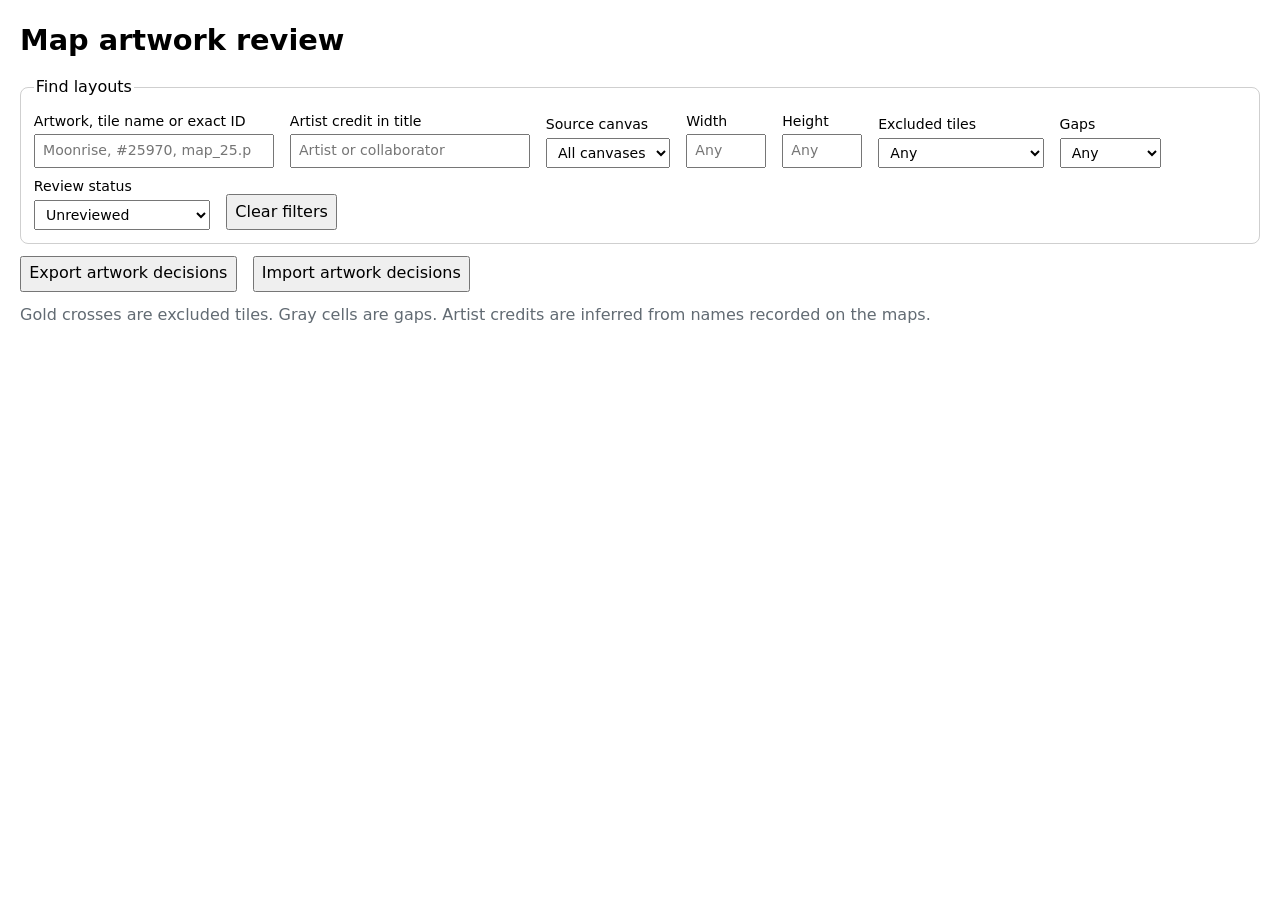
==== artwork_review.html @ e9bee227 "feat: add refresh_gallery function to regenerate review.html; update gallery_card to handle missing " ====
<!doctype html>
<html lang="en"><head><meta charset="utf-8"><meta name="viewport" content="width=device-width, initial-scale=1">
<title>Map artwork review</title><style>
:root{color-scheme:light dark;font:16px/1.4 system-ui,sans-serif;--line:#8886;--muted:#626b73}
@media(prefers-color-scheme:dark){:root{--muted:#adb8c0}}
*{box-sizing:border-box}body{max-width:96rem;margin:auto;padding:1.25rem}
h1{margin:0;font-size:1.8rem}h2{margin:.5rem 0 .2rem;font-size:1.08rem}p{margin:.4rem 0}
a{color:LinkText}button,select,input{font:inherit;padding:.3rem .45rem;max-width:100%}
button,summary{cursor:pointer}fieldset{border:1px solid var(--line);border-radius:.5rem;padding:.8rem;margin:1rem 0 .6rem}
label{display:grid;gap:.2rem;font-size:.88rem}.filters,.actions,nav{display:flex;align-items:end;flex-wrap:wrap;gap:.6rem 1rem}
.filters input{width:15rem}.filters input[type=number]{width:5rem}.filters #canvas{max-width:min(23rem,80vw)}
.actions,nav{align-items:center;margin:.75rem 0}.note,small{color:var(--muted)}#notice:empty{display:none}
main{display:grid;grid-template-columns:repeat(auto-fill,minmax(min(100%,19rem),1fr));gap:1rem;align-items:start}
article{padding:.8rem;border:1px solid var(--line);border-radius:.6rem;overflow-wrap:anywhere}
.photo{display:grid;place-items:center;height:13rem;background:#8882;border-radius:.35rem}
.map{position:relative;display:block;width:min(100%,calc(13rem * var(--ratio)));line-height:0}
.map img{width:100%;image-rendering:pixelated}.hit{position:absolute;border:2px solid #ffdf38;box-shadow:inset 0 0 0 1px #352900;pointer-events:none}
details{margin:.45rem 0}ul,ol{padding-left:1.3rem}.match{background:#ffe576;color:#191919}
.decision{border:0;border-top:1px solid var(--line);border-radius:0;padding:.35rem 0 0;margin:.65rem 0 0}
.decision legend{font-size:.88rem;padding-right:.4rem}
.decision-buttons{display:grid;grid-template-columns:repeat(2,minmax(0,1fr));gap:.35rem}
.decision-buttons button{min-height:2.25rem;line-height:1.2}
.decision-buttons button[aria-pressed="true"]{font-weight:700;box-shadow:inset 0 0 0 2px currentColor}
</style></head><body>
<header><h1>Map artwork review</h1><p id="overview"></p></header>
<fieldset><legend>Find layouts</legend><div class="filters">
<label>Artwork, tile name or exact ID<input type="search" id="query" placeholder="Moonrise, #25970, map_25.png"></label>
<label>Artist credit in title<input type="search" id="artist" list="artists" placeholder="Artist or collaborator"><datalist id="artists"></datalist></label>
<label>Source canvas<select id="canvas"><option value="">All canvases</option></select></label>
<label>Width<input type="number" id="width" min="1" step="1" placeholder="Any"></label>
<label>Height<input type="number" id="height" min="1" step="1" placeholder="Any"></label>
<label>Excluded tiles<select id="excluded"><option value="">Any</option><option value="yes">Has excluded tiles</option><option value="no">None excluded</option></select></label>
<label>Gaps<select id="gaps"><option value="">Any</option><option value="yes">Has gaps</option><option value="no">No gaps</option></select></label>
<label>Review status<select id="status"><option selected>Unreviewed</option><option>All decisions</option><option>Keep artwork</option><option>Needs investigation</option><option>Ignore grouping</option></select></label>
<button type="button" id="clear">Clear filters</button></div></fieldset>
<div class="actions"><button id="export">Export artwork decisions</button><button id="import">Import artwork decisions</button><input id="file" type="file" accept=".json,application/json" hidden><span id="progress"></span></div>
<p class="note">Gold crosses are excluded tiles. Gray cells are gaps. Artist credits are inferred from names recorded on the maps.</p>
<p id="notice" role="status"></p><nav id="top" aria-label="Result pages"></nav><main id="grid"></main><nav id="bottom" aria-label="Result pages"></nav>
<script type="application/json" id="data">__ARTWORK_DATA__</script>
<script>
"use strict";
const {collection,cards,ungrouped}=JSON.parse(document.getElementById("data").textContent);
const $=id=>document.getElementById(id);
const choices=["Keep artwork","Needs investigation","Ignore grouping"];
const ids=new Set(cards.map(a=>a.key));
const store="framed-map-atlas/artwork-decisions/"+collection;
const fmt=n=>n.toLocaleString("en-US");
const fold=s=>s.normalize("NFKC").toLowerCase().trim();
const pageSize=48;
let decisions=new Map(),page=0;
function el(tag,text){const n=document.createElement(tag);if(text!==undefined)n.textContent=text;return n}
function button(text,action){const b=el("button",text);b.type="button";b.onclick=action;return b}
function option(select,text,value=text){const o=el("option",text);o.value=value;select.append(o)}
function notice(text){$("notice").textContent=text}
function loadSaved(){
  const rows=JSON.parse(localStorage.getItem(store)||"[]");
  return new Map(rows.filter(([key,value])=>ids.has(key)&&choices.includes(value)))
}
try{decisions=loadSaved()}catch{notice("Browser storage is unavailable or unreadable. Export your decisions before closing.")}
function save(){try{localStorage.setItem(store,JSON.stringify([...decisions]))}catch{notice("Browser storage is unavailable. Export your decisions before closing.")}}
window.addEventListener("storage",e=>{if(e.key===store||e.key===null){try{decisions=loadSaved();render()}catch{notice("Could not reload browser decisions.")}}});
for(const a of cards){
  a.names=[...new Set([a.id,a.title,...a.tiles.flatMap(t=>[t[3],...t[6]])].filter(Boolean).map(fold))];
  a.credits=a.artists.map(fold);
}
for(const c of [...new Set(cards.flatMap(a=>a.canvases.map(c=>c[0])))].sort())option($("canvas"),c);
for(const credit of [...new Set(cards.flatMap(a=>a.artists))].sort())option($("artists"),credit);
const ungroupedLink=el("a",fmt(ungrouped)+" kept IDs outside these layouts");ungroupedLink.href="ungrouped.csv";
$("overview").append(fmt(cards.length)+" candidate layouts · ",ungroupedLink);
const filters=["query","artist","canvas","width","height","excluded","gaps","status"];
function resetFilters(){for(const id of filters)$(id).value=id==="status"?"All decisions":"";page=0}
$("clear").onclick=()=>{resetFilters();render()};
for(const id of filters)$(id).addEventListener($(id).tagName==="INPUT"?"input":"change",()=>{page=0;render()});
function findCanvas(label){
  resetFilters();$("canvas").value=label;render();
  $("canvas").focus();window.scrollTo(0,0)
}
function idQuery(query){
  const match=/^(?:#(-?\d+)|map_(-?\d+)(?:\.(?:dat|png))?|(-?\d+))$/i.exec(query);
  return match?Number(match[1]??match[2]??match[3]):null
}
function presence(value,count){return !value||(value==="yes")===(count>0)}
function details(label){const d=el("details");d.append(el("summary",label));return d}
function list(parent,values){const ul=el("ul");for(const v of values)ul.append(el("li",v));parent.append(ul)}
function makeCard(a,tileId){
  const card=el("article"),title=a.title||a.id,photo=el("a"),map=el("span"),img=el("img");
  photo.className="photo";photo.href=a.preview;photo.title="Open composite PNG";
  map.className="map";map.style.setProperty("--ratio",String(a.width/a.height));
  img.src=a.preview;img.alt=title;img.loading="lazy";map.append(img);photo.append(map);card.append(photo);
  const hits=a.tiles.filter(t=>t[2]===tileId);
  for(const [r,c] of hits){
    const mark=el("span");mark.className="hit";
    Object.assign(mark.style,{left:100*(c-1)/a.width+"%",top:100*(r-1)/a.height+"%",width:100/a.width+"%",height:100/a.height+"%"});
    map.append(mark)
  }
  card.append(el("h2",title),el("small",a.id+" · "+a.width+" × "+a.height+" · "+a.kept+" kept · "+a.excluded+" excluded · "+a.gaps+" gaps"));
  if(hits.length)card.append(el("p","#"+tileId+" at "+hits.map(t=>"R"+t[0]+" C"+t[1]).join(", ")));
  if(a.artists.length)card.append(el("p","Possible credit · "+a.artists.join(" / ")));
  const canvases=details(a.canvases.length===1?"Source canvas · "+a.canvases[0][0]:"Source canvases ("+a.canvases.length+" known)");
  const locations=el("ul");
  for(const [label,count,excluded] of a.canvases){
    const li=el("li");li.append(button(label,()=>findCanvas(label)),el("small"," "+count+" placements ("+excluded+" excluded)"));locations.append(li)
  }
  canvases.append(locations);
  const unknown=a.tiles.filter(t=>t[5]===null).length;
  if(unknown)canvases.append(el("small","Unknown canvas for "+unknown+" placements"));
  const info=details("Tiles and displays ("+a.displays.length+")");
  // Long frame lists only enter the DOM when a reviewer opens a card.
  info.addEventListener("toggle",()=>{
    if(!info.open||info.childElementCount>1)return;
    info.append(el("h3","Frame locations"));list(info,a.displays);
    if(a.notes.length)info.append(el("p",a.notes.join(" ")));
    const ol=el("ol");
    for(const [r,c,id,name,kept,canvasIndex,aliases] of a.tiles){
      const li=el("li","R"+r+" C"+c+" · #"+id+" "+(kept?name:"outside kept manifest"));
      if(id===tileId)li.className="match";
      if(aliases.length)li.append(el("br"),el("small","Recorded as "+aliases.join(" / ")));
      li.append(el("br"),el("small",a.canvases[canvasIndex]?.[0]||"Canvas unknown"));ol.append(li)
    }
    info.append(ol)
  });
  const decision=el("fieldset"),buttons=el("div");
  decision.className="decision";buttons.className="decision-buttons";
  const current=decisions.get(a.key)||"Unreviewed";
  for(const value of [...choices,"Unreviewed"]){
    const b=button(value,()=>{
      if(value===current)return;
      if(value==="Unreviewed")decisions.delete(a.key);else decisions.set(a.key,value);
      notice(a.id+" · "+value);save();render()
    });
    b.setAttribute("aria-pressed",String(value===current));buttons.append(b)
  }
  decision.append(el("legend","Layout decision"),buttons);card.append(canvases,info,decision);return card
}
function nav(id,count,pages){
  const bar=$(id);bar.replaceChildren();
  if(id==="top")bar.append(el("strong",fmt(count)+" matching layouts"));
  if(!pages)return;
  function turn(n){page=n;render();$("top").scrollIntoView({block:"start"})}
  const prev=button("Previous",()=>turn(page-1)),next=button("Next",()=>turn(page+1));
  prev.disabled=page===0;next.disabled=page===pages-1;
  bar.append(prev,el("span","Page "+(page+1)+" of "+pages),next)
}
function render(){
  const q=fold($("query").value),tileId=idQuery(q),artist=fold($("artist").value),canvas=$("canvas").value;
  const width=$("width").value,height=$("height").value,status=$("status").value;
  const rows=cards.filter(a=>
    (!q||(tileId===null?a.names.some(s=>s.includes(q)):a.tiles.some(t=>t[2]===tileId)))&&
    (!artist||a.credits.some(s=>s.includes(artist)))&&
    (!canvas||a.canvases.some(c=>c[0]===canvas))&&(!width||a.width===Number(width))&&(!height||a.height===Number(height))&&
    presence($("excluded").value,a.excluded)&&presence($("gaps").value,a.gaps)&&
    (status==="All decisions"||status===(decisions.get(a.key)||"Unreviewed")));
  const pages=Math.ceil(rows.length/pageSize);page=Math.max(0,Math.min(page,pages-1));
  nav("top",rows.length,pages);nav("bottom",rows.length,pages);
  $("grid").replaceChildren(...rows.slice(page*pageSize,(page+1)*pageSize).map(a=>makeCard(a,tileId)));
  if(!rows.length)$("grid").append(el("p","No matching layouts. Change the filters or select All decisions."));
  $("progress").textContent=fmt(decisions.size)+" / "+fmt(cards.length)+" layouts reviewed"
}
$("export").onclick=()=>{
  const entries=cards.filter(a=>decisions.has(a.key)).map(a=>({layout_key:a.key,group:a.id,title:a.title,decision:decisions.get(a.key)}));
  const data={format:"framed-map-atlas/artwork-review-v1",collection,decisions:entries};
  const url=URL.createObjectURL(new Blob([JSON.stringify(data,null,2)],{type:"application/json"}));
  const link=el("a");link.href=url;link.download="artwork-decisions.json";document.body.append(link);link.click();link.remove();
  setTimeout(()=>URL.revokeObjectURL(url),1000)
};
$("import").onclick=()=>$("file").click();
function importDecisions(data){
  if(data?.format!=="framed-map-atlas/artwork-review-v1"||!Array.isArray(data.decisions))throw Error("Choose an exported artwork-decisions.json file.");
  if(data.collection!==collection)throw Error("This file belongs to a different gallery collection.");
  const incoming=new Map();
  for(const row of data.decisions){
    if(!row||!ids.has(row.layout_key)||!choices.includes(row.decision)||incoming.has(row.layout_key))throw Error("Invalid or repeated layout decision in this file.");
    incoming.set(row.layout_key,row.decision)
  }
  let added=0,conflicts=0;
  for(const [key,value] of incoming){
    if(!decisions.has(key)){decisions.set(key,value);added++}
    else if(decisions.get(key)!==value)conflicts++
  }
  notice(added+" decisions imported. "+conflicts+" conflicting local decisions preserved.");save();render()
}
$("file").onchange=async e=>{
  const file=e.target.files[0];if(!file)return;
  try{importDecisions(JSON.parse(await file.text()))}catch(error){notice("Import failed. "+error.message)}
  e.target.value=""
};
render();
</script></body></html>
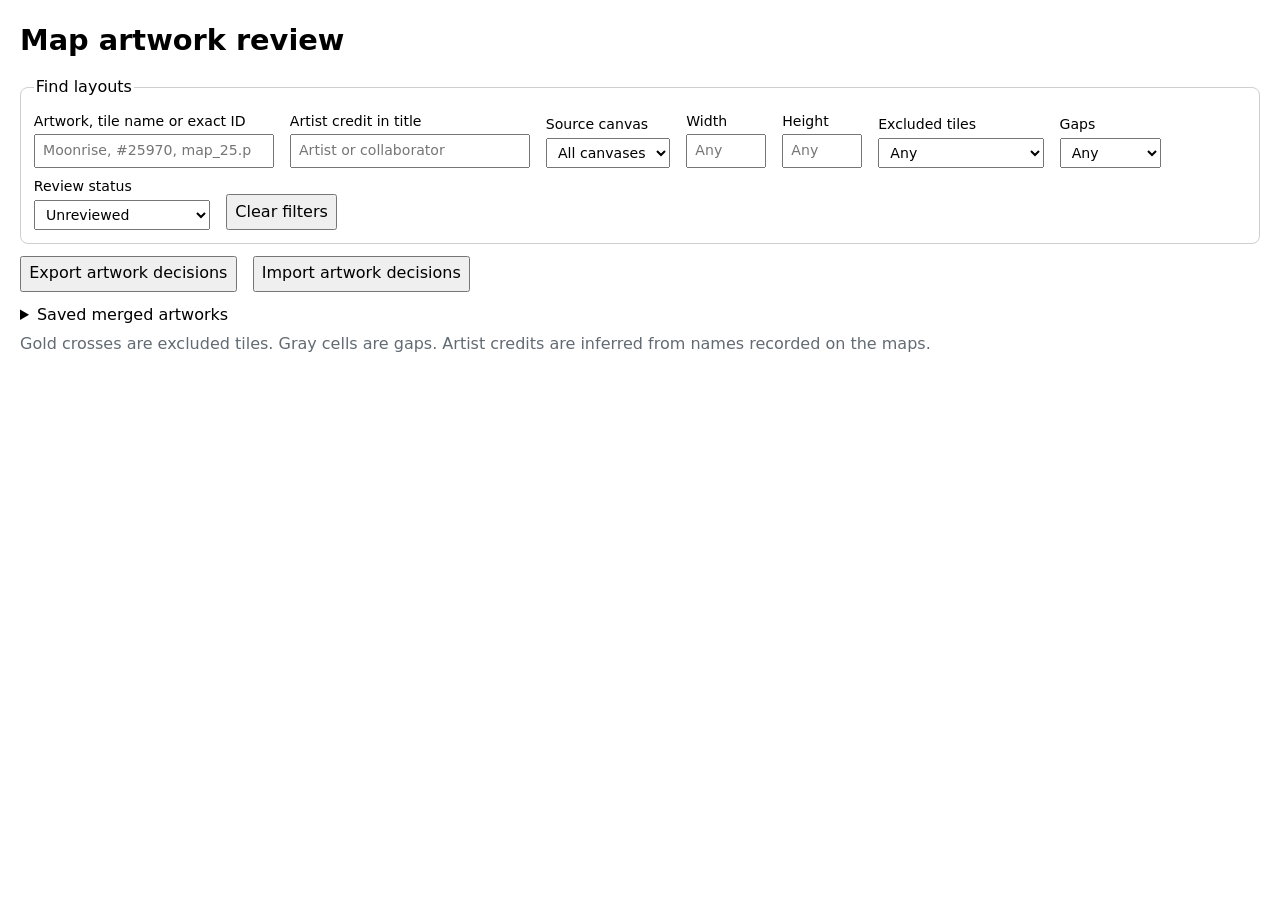
==== commit 75a1a136: "feat: add merge artwork functionality; implement merge editor and update storage handling for merged" ====
--- a/artwork_review.html
+++ b/artwork_review.html
@@ -21,6 +21,15 @@
 .decision-buttons{display:grid;grid-template-columns:repeat(2,minmax(0,1fr));gap:.35rem}
 .decision-buttons button{min-height:2.25rem;line-height:1.2}
 .decision-buttons button[aria-pressed="true"]{font-weight:700;box-shadow:inset 0 0 0 2px currentColor}
+.decision-buttons .removal{grid-column:1 / -1}
+dialog{width:min(40rem,92vw);max-height:84vh;border:1px solid var(--line);border-radius:.6rem}
+dialog::backdrop{background:#0008}#tile-list{max-height:46vh;overflow:auto;margin:.8rem 0;padding:.2rem}
+.tile-option{border-bottom:1px solid var(--line);padding:.4rem 0}.tile-option label{display:flex;align-items:baseline;gap:.45rem}
+.tile-option img{width:5rem;image-rendering:pixelated}.restored{position:absolute;object-fit:fill;background:Canvas;image-rendering:pixelated}
+#merge-editor{width:min(54rem,94vw)}#merge-grid{position:relative;background:#5b6571;outline:1px solid var(--line);margin:1rem auto;max-width:100%}
+#merge-grid span{position:absolute;box-shadow:inset 0 0 0 1px #8884;image-rendering:pixelated}
+.part{display:flex;align-items:center;flex-wrap:wrap;gap:.5rem;margin:.4rem 0}.part input{width:5rem}
+#merge-title,#merge-search,#merge-match{width:100%}#merge-grid.placing{cursor:crosshair}
 </style></head><body>
 <header><h1>Map artwork review</h1><p id="overview"></p></header>
 <fieldset><legend>Find layouts</legend><div class="filters">
@@ -31,33 +40,92 @@
 <label>Height<input type="number" id="height" min="1" step="1" placeholder="Any"></label>
 <label>Excluded tiles<select id="excluded"><option value="">Any</option><option value="yes">Has excluded tiles</option><option value="no">None excluded</option></select></label>
 <label>Gaps<select id="gaps"><option value="">Any</option><option value="yes">Has gaps</option><option value="no">No gaps</option></select></label>
-<label>Review status<select id="status"><option selected>Unreviewed</option><option>All decisions</option><option>Keep artwork</option><option>Needs investigation</option><option>Ignore grouping</option></select></label>
+<label>Review status<select id="status"><option selected>Unreviewed</option><option>All decisions</option><option>Keep artwork</option><option>Needs investigation</option><option>Ignore grouping</option><option>Remove tiles</option></select></label>
 <button type="button" id="clear">Clear filters</button></div></fieldset>
 <div class="actions"><button id="export">Export artwork decisions</button><button id="import">Import artwork decisions</button><input id="file" type="file" accept=".json,application/json" hidden><span id="progress"></span></div>
+<details id="merge-shelf"><summary id="merge-count">Saved merged artworks</summary><div id="merge-list" class="actions"></div></details>
 <p class="note">Gold crosses are excluded tiles. Gray cells are gaps. Artist credits are inferred from names recorded on the maps.</p>
 <p id="notice" role="status"></p><nav id="top" aria-label="Result pages"></nav><main id="grid"></main><nav id="bottom" aria-label="Result pages"></nav>
+<dialog id="merge-editor" aria-labelledby="merge-heading"><h2 id="merge-heading">Merge artwork groups</h2>
+<label>Artwork name<input id="merge-title"></label>
+<label>Find another group by name, group ID or tile ID<input type="search" id="merge-search"></label>
+<label>Matching groups<select id="merge-match"></select></label><button id="merge-add">Add group</button>
+<p>The first group starts at row 1, column 1. Set each other group's top-left cell. Zero and negative values place it above or left.</p>
+<div id="merge-parts"></div><label><span><input type="checkbox" id="merge-replace"> Allow an originally kept tile to cover an originally excluded tile</span></label>
+<div id="merge-grid" role="img" aria-label="Combined artwork preview"></div><p id="merge-result" role="status"></p>
+<div class="actions"><button id="merge-save">Save merged artwork</button><button id="merge-cancel">Cancel</button><button id="merge-delete">Undo saved merge</button></div></dialog>
+<dialog id="tile-review" aria-labelledby="tile-heading"><h2 id="tile-heading"></h2>
+<p id="tile-help"></p>
+<div id="tile-list"></div><div class="actions"><button id="tile-apply"></button><button id="tile-cancel">Cancel</button></div></dialog>
 <script type="application/json" id="data">__ARTWORK_DATA__</script>
 <script>
 "use strict";
-const {collection,cards,ungrouped}=JSON.parse(document.getElementById("data").textContent);
+const {collection,cards,ungrouped,recovery={}}=JSON.parse(document.getElementById("data").textContent);
 const $=id=>document.getElementById(id);
 const choices=["Keep artwork","Needs investigation","Ignore grouping"];
+const removeStatus="Remove tiles";
 const ids=new Set(cards.map(a=>a.key));
-const store="framed-map-atlas/artwork-decisions/"+collection;
+const legacyStore="framed-map-atlas/artwork-decisions/"+collection;
+const store=legacyStore+"/v4";
+const byKey=new Map(cards.map(a=>[a.key,a]));
+const keptByLayout=new Map(),owners=new Map(),excludedIds=new Set();
+for(const a of cards){
+  const kept=new Map();
+  for(const [, ,id,name,inManifest] of a.tiles){if(inManifest)kept.set(id,name);else excludedIds.add(id)}
+  keptByLayout.set(a.key,kept);
+  for(const id of kept.keys()){
+    if(!owners.has(id))owners.set(id,[]);
+    owners.get(id).push(a)
+  }
+}
 const fmt=n=>n.toLocaleString("en-US");
 const fold=s=>s.normalize("NFKC").toLowerCase().trim();
 const pageSize=48;
-let decisions=new Map(),page=0;
+let decisions=new Map(),removals=new Map(),additions=new Map(),merges=new Map(),page=0;
 function el(tag,text){const n=document.createElement(tag);if(text!==undefined)n.textContent=text;return n}
 function button(text,action){const b=el("button",text);b.type="button";b.onclick=action;return b}
 function option(select,text,value=text){const o=el("option",text);o.value=value;select.append(o)}
 function notice(text){$("notice").textContent=text}
+function validateSelection(key,value,selected){
+  if(value!==removeStatus){
+    if(!choices.includes(value)||selected!==undefined)throw Error("Invalid layout decision.");
+    return []
+  }
+  if(!Array.isArray(selected)||!selected.length||new Set(selected).size!==selected.length||
+     !selected.every(id=>keptByLayout.get(key)?.has(id)))throw Error("Invalid removal IDs for this layout.");
+  return [...selected].sort((a,b)=>a-b)
+}
+function recoveryEntries(rows){
+  if(!Array.isArray(rows))throw Error("Invalid recovery list.");
+  const result=new Map();
+  for(const row of rows){
+    if(!row||!excludedIds.has(row.map_id)||result.has(row.map_id)||
+       !(row.pixel_key===null||typeof row.pixel_key==="string"&&/^[0-9a-f]{64}$/.test(row.pixel_key)))
+      throw Error("Invalid or repeated excluded tile ID.");
+    const observed=recovery[row.map_id]?.[0];
+    if(observed&&row.pixel_key&&observed!==row.pixel_key)throw Error("Recovery pixel key differs for #"+row.map_id);
+    result.set(row.map_id,row.pixel_key??observed??null)
+  }
+  return result
+}
+function exportedRecovery(){return [...additions].sort(([a],[b])=>a-b).map(([map_id,pixel_key])=>({map_id,pixel_key}))}
 function loadSaved(){
-  const rows=JSON.parse(localStorage.getItem(store)||"[]");
-  return new Map(rows.filter(([key,value])=>ids.has(key)&&choices.includes(value)))
-}
-try{decisions=loadSaved()}catch{notice("Browser storage is unavailable or unreadable. Export your decisions before closing.")}
-function save(){try{localStorage.setItem(store,JSON.stringify([...decisions]))}catch{notice("Browser storage is unavailable. Export your decisions before closing.")}}
+  const stored=JSON.parse(localStorage.getItem(store)??localStorage.getItem(legacyStore+"/v3")??localStorage.getItem(legacyStore+"/v2")??localStorage.getItem(legacyStore)??"[]");
+  const rows=Array.isArray(stored)?stored:stored.decisions;
+  const states=new Map(),selected=new Map();
+  for(const [key,value,tiles] of rows){
+    if(!ids.has(key))continue;
+    const selection=validateSelection(key,value,tiles);
+    states.set(key,value);if(selection.length)selected.set(key,selection)
+  }
+  const combined=readMerges(stored.merged_artworks??[]);
+  additions=recoveryEntries(Array.isArray(stored)?[]:stored.recover_tiles);removals=selected;merges=combined;return states
+}
+try{decisions=loadSaved()}catch{notice("Browser storage is unavailable or unreadable. Import your artwork decisions to restore them.")}
+function save(){try{
+  const rows=[...decisions].map(([k,v])=>removals.has(k)?[k,v,removals.get(k)]:[k,v]);
+  localStorage.setItem(store,JSON.stringify({decisions:rows,recover_tiles:exportedRecovery(),merged_artworks:[...merges.values()]}))
+}catch{notice("Browser storage is unavailable. Export your decisions before closing.")}}
 window.addEventListener("storage",e=>{if(e.key===store||e.key===null){try{decisions=loadSaved();render()}catch{notice("Could not reload browser decisions.")}}});
 for(const a of cards){
   a.names=[...new Set([a.id,a.title,...a.tiles.flatMap(t=>[t[3],...t[6]])].filter(Boolean).map(fold))];
@@ -82,11 +150,230 @@
 function presence(value,count){return !value||(value==="yes")===(count>0)}
 function details(label){const d=el("details");d.append(el("summary",label));return d}
 function list(parent,values){const ul=el("ul");for(const v of values)ul.append(el("li",v));parent.append(ul)}
-function makeCard(a,tileId){
+function editRemoval(a){
+  const saved=removals.get(a.key), kept=keptByLayout.get(a.key);
+  const selected=new Set(saved??[...kept.keys()].filter(id=>owners.get(id).length===1));
+  const dialog=$("tile-review"),apply=$("tile-apply"),list=$("tile-list");
+  $("tile-heading").textContent="Remove tiles · "+(a.title||a.id);
+  $("tile-help").textContent="Only checked IDs will be omitted from the final migration manifest. On first opening, only IDs exclusive to this layout in this gallery are checked.";
+  function update(){
+    apply.textContent=selected.size?"Mark "+fmt(selected.size)+(selected.size===1?" ID":" IDs")+" for removal":
+      saved?"Clear removal and return to Needs investigation":"Select an ID to mark";
+    apply.disabled=!selected.size&&!saved
+  }
+  list.replaceChildren();
+  for(const [id,name] of kept){
+    const row=el("div"),label=el("label"),box=el("input");
+    row.className="tile-option";box.type="checkbox";box.checked=selected.has(id);
+    box.onchange=()=>{if(box.checked)selected.add(id);else selected.delete(id);update()};
+    label.append(box,"#"+id+(name?" · "+name:""));row.append(label);
+    const others=owners.get(id).filter(other=>other!==a);
+    if(others.length){
+      const keptCount=others.filter(other=>decisions.get(other.key)==="Keep artwork").length;
+      const more=details("Shared with "+fmt(others.length)+" other layouts · "+fmt(keptCount)+" marked Keep artwork");
+      if(others.some(other=>removals.get(other.key)?.includes(id)))row.append(el("small","This ID is already marked for removal by another layout."));
+      more.addEventListener("toggle",()=>{
+        if(!more.open||more.childElementCount>1)return;
+        const ul=el("ul");
+        for(const other of others){
+          const link=el("a",other.id+" · "+(other.title||"Untitled")+" · "+(decisions.get(other.key)||"Unreviewed"));
+          link.href="#layout="+encodeURIComponent(other.id);link.target="_blank";link.rel="noopener";
+          const li=el("li");li.append(link);ul.append(li)
+        }
+        more.append(ul)
+      });
+      row.append(more)
+    }
+    list.append(row)
+  }
+  apply.onclick=()=>{
+    if(selected.size){removals.set(a.key,[...selected].sort((x,y)=>x-y));decisions.set(a.key,removeStatus)}
+    else{removals.delete(a.key);decisions.set(a.key,"Needs investigation")}
+    dialog.close();notice(a.id+" · "+selected.size+" IDs marked by this layout.");save();render()
+  };
+  update();dialog.showModal()
+}
+$("tile-cancel").onclick=()=>$("tile-review").close();
+function editRecovery(a){
+  const cells=new Map();
+  for(const [r,c,id,,kept] of a.tiles)if(!kept){
+    if(!cells.has(id))cells.set(id,[]);
+    cells.get(id).push("R"+r+" C"+c)
+  }
+  const boxes=new Map(),list=$("tile-list");list.replaceChildren();
+  $("tile-heading").textContent="Recover excluded tiles · "+(a.title||a.id);
+  $("tile-help").textContent="Check the original IDs to include in the migration. Each choice applies everywhere that ID appears. Uncheck an ID to undo its recovery.";
+  for(const [id,positions] of cells){
+    const row=el("div"),label=el("label"),box=el("input");row.className="tile-option";
+    box.type="checkbox";box.checked=additions.has(id);boxes.set(id,box);
+    label.append(box,"#"+id+" · "+positions.join(", "));row.append(label);
+    if(recovery[id]){
+      const img=el("img");img.src="data:image/png;base64,"+recovery[id][1];img.alt="Map "+id;row.append(img)
+    }else row.append(el("small","Tile preview unavailable. Finalization needs this ID’s original DAT."));
+    list.append(row)
+  }
+  const apply=$("tile-apply");apply.disabled=false;apply.textContent="Save recovery choices";
+  apply.onclick=()=>{
+    for(const [id,box] of boxes){
+      if(box.checked)additions.set(id,additions.get(id)??recovery[id]?.[0]??null);
+      else additions.delete(id)
+    }
+    $("tile-review").close();notice("Saved recovery choices for "+a.id+".");save();render()
+  };
+  $("tile-review").showModal()
+}
+function compose(parts,replaceExcluded){
+  const cells=new Map(),used=new Set(),overlaps=new Set();
+  let top=1,left=1,bottom=1,right=1,replaced=0;
+  for(const {layout_key,row,column} of parts){
+    const art=byKey.get(layout_key);
+    if(!art||used.has(layout_key))throw Error("Choose distinct groups from this gallery.");
+    used.add(layout_key);
+    if(!Number.isSafeInteger(row)||!Number.isSafeInteger(column))throw Error("Enter a whole row and column for each group.");
+    top=Math.min(top,row);left=Math.min(left,column);
+    bottom=Math.max(bottom,row+art.height-1);right=Math.max(right,column+art.width-1);
+    for(const tile of art.tiles){
+      const r=row+tile[0]-1,c=column+tile[1]-1,key=r+","+c;
+      const old=cells.get(key);
+      const cell={r,c,art,tile,covered:false};
+      if(!old){cells.set(key,cell);continue}
+      if(replaceExcluded&&!old.covered&&old.tile[4]!==tile[4]){
+        const winner=tile[4]?cell:old;winner.covered=true;cells.set(key,winner);replaced++
+      }else overlaps.add(key)
+    }
+  }
+  const width=right-left+1,height=bottom-top+1;
+  if(!Number.isSafeInteger(width*height))throw Error("The group positions exceed the supported grid size.");
+  return {cells,top,left,right,bottom,width,height,gaps:width*height-cells.size,overlaps,replaced}
+}
+function readMerges(rows){
+  if(!Array.isArray(rows))throw Error("Invalid merged artwork list.");
+  const saved=new Map();
+  for(const record of rows){
+    if(!record||typeof record.title!=="string"||!record.title.trim()||typeof record.replace_excluded!=="boolean"||
+       !Array.isArray(record.parts)||record.parts.length<2)throw Error("Invalid merged artwork.");
+    const parts=record.parts.map(({layout_key,row,column})=>({layout_key,row,column}));
+    const anchor=parts[0];
+    if(anchor.row!==1||anchor.column!==1||saved.has(anchor.layout_key)||compose(parts,record.replace_excluded).overlaps.size)
+      throw Error("Conflicting or invalid merged artwork positions.");
+    saved.set(anchor.layout_key,{title:record.title.trim(),parts,replace_excluded:record.replace_excluded})
+  }
+  return saved
+}
+function exportMerges(){
+  const removed=new Set([...removals.values()].flat());
+  return [...merges.values()].map(spec=>{
+    const grid=compose(spec.parts,spec.replace_excluded);
+    const tiles=[...grid.cells.values()].sort((a,b)=>a.r-b.r||a.c-b.c).map(({r,c,art,tile})=>({
+      row:r-grid.top+1,column:c-grid.left+1,original_map_id:tile[2],chosen_name:tile[3],
+      clockwise_quarters:tile[7],source_group:art.id,source_row:tile[0],source_column:tile[1],
+      in_migration:tile[4]?!removed.has(tile[2]):additions.has(tile[2])
+    }));
+    return {...spec,width:grid.width,height:grid.height,gaps:grid.gaps,tiles}
+  })
+}
+function editMerge(anchor){
+  const original=merges.get(anchor.key);
+  const parts=original?original.parts.map(p=>({...p})):[{layout_key:anchor.key,row:1,column:1}];
+  const dialog=$("merge-editor"),picture=$("merge-grid"),result=$("merge-result"),saveButton=$("merge-save");
+  const title=$("merge-title"),search=$("merge-search"),match=$("merge-match"),replace=$("merge-replace");
+  let placing=null,lastGrid=null;
+  title.value=original?.title||anchor.title||anchor.id;search.value="";replace.checked=original?.replace_excluded??false;
+  function matches(){
+    match.replaceChildren();const term=fold(search.value),tileId=idQuery(term);
+    const included=new Set(parts.map(p=>p.layout_key));
+    const found=cards.filter(a=>!included.has(a.key)&&(!term||(tileId===null?a.names.some(n=>n.includes(term)):a.tiles.some(t=>t[2]===tileId))));
+    for(const a of found.slice(0,100))option(match,a.id+" · "+(a.title||"Untitled")+" · "+a.width+" × "+a.height,a.key);
+    if(!found.length)option(match,"No matching groups","");
+    if(found.length>100){const hint=el("option","Type to narrow "+fmt(found.length)+" matches");hint.disabled=true;match.append(hint)}
+    match.value=found[0]?.key||"";$("merge-add").disabled=!found.length
+  }
+  function draw(){
+    lastGrid=null;picture.replaceChildren();picture.className=placing?"placing":"";
+    saveButton.disabled=true;
+    try{
+      const grid=compose(parts,replace.checked);lastGrid=grid;
+      picture.style.width="min(100%, "+Math.max(1,Math.min(grid.width*80,360*grid.width/grid.height))+"px)";
+      picture.style.aspectRatio=grid.width+" / "+grid.height;
+      for(const [pos,{r,c,art,tile}] of grid.cells){
+        const square=el("span"),[sr,sc,id,,kept,,,turns]=tile;
+        square.title="R"+r+" C"+c+" · #"+id+" · "+art.id;
+        Object.assign(square.style,{top:100*(r-grid.top)/grid.height+"%",left:100*(c-grid.left)/grid.width+"%",
+          width:100/grid.width+"%",height:100/grid.height+"%"});
+        if(!kept&&additions.has(id)&&recovery[id]){
+          square.style.backgroundImage="url(data:image/png;base64,"+recovery[id][1]+")";
+          square.style.backgroundSize="100% 100%";square.style.transform="rotate("+turns*90+"deg)"
+        }else{
+          square.style.backgroundImage='url("'+art.preview+'")';
+          square.style.backgroundSize=art.width*100+"% "+art.height*100+"%";
+          square.style.backgroundPosition=(art.width===1?0:(sc-1)*100/(art.width-1))+"% "+(art.height===1?0:(sr-1)*100/(art.height-1))+"%"
+        }
+        if(grid.overlaps.has(pos))square.style.boxShadow="inset 0 0 0 4px crimson";
+        picture.append(square)
+      }
+      const conflict=[...grid.overlaps][0];
+      const status=grid.width+" × "+grid.height+" · "+grid.cells.size+" placed · "+grid.gaps+" gaps";
+      result.textContent=status+(conflict?" · Overlap at row, column "+conflict+". Move a group before saving.":
+        grid.replaced?" · "+grid.replaced+" excluded placements covered.":"")+
+        (placing?" Click the cell where this group's top-left corner belongs.":"");
+      saveButton.disabled=parts.length<2||Boolean(conflict)||!title.value.trim()
+    }catch(error){result.textContent=error.message}
+  }
+  function controls(){
+    const panel=$("merge-parts");panel.replaceChildren();
+    for(const [i,p] of parts.entries()){
+      const art=byKey.get(p.layout_key),line=el("div");line.className="part";
+      line.append(el("strong",art.id+" · "+(art.title||"Untitled")+" ("+art.width+" × "+art.height+")"));
+      for(const k of ["row","column"]){
+        const label=el("label",k==="row"?"Top row":"Left column"),input=el("input");
+        input.type="number";input.step="1";input.value=String(p[k]);input.disabled=i===0;
+        input.oninput=()=>{p[k]=input.value===""?NaN:Number(input.value);placing=null;draw()};
+        label.append(input);line.append(label)
+      }
+      if(i){
+        line.append(button("Place on preview",()=>{placing=p;draw()}),button("Detach",()=>{
+          parts.splice(i,1);placing=null;controls();matches();draw()
+        }))
+      }
+      panel.append(line)
+    }
+  }
+  picture.onclick=e=>{
+    if(!placing||!lastGrid)return;
+    const box=picture.getBoundingClientRect();
+    placing.row=lastGrid.top+Math.min(lastGrid.height-1,Math.max(0,Math.floor((e.clientY-box.top)*lastGrid.height/box.height)));
+    placing.column=lastGrid.left+Math.min(lastGrid.width-1,Math.max(0,Math.floor((e.clientX-box.left)*lastGrid.width/box.width)));
+    placing=null;controls();draw()
+  };
+  $("merge-add").onclick=()=>{
+    if(!match.value||!lastGrid)return;
+    parts.push({layout_key:match.value,row:1,column:lastGrid.right+1});
+    placing=null;controls();matches();draw()
+  };
+  saveButton.onclick=()=>{
+    if(saveButton.disabled)return;
+    const spec={title:title.value.trim(),parts,replace_excluded:replace.checked};
+    readMerges([spec]);merges.set(anchor.key,spec);dialog.close();notice("Saved merged artwork · "+spec.title);save();render()
+  };
+  const undo=$("merge-delete");undo.hidden=!original;undo.onclick=()=>{
+    merges.delete(anchor.key);dialog.close();notice("Undid merge · "+original.title);save();render()
+  };
+  search.oninput=matches;replace.onchange=draw;title.oninput=draw;$("merge-cancel").onclick=()=>dialog.close();
+  controls();matches();draw();dialog.showModal()
+}
+function makeCard(a,tileId,markedCounts){
   const card=el("article"),title=a.title||a.id,photo=el("a"),map=el("span"),img=el("img");
   photo.className="photo";photo.href=a.preview;photo.title="Open composite PNG";
   map.className="map";map.style.setProperty("--ratio",String(a.width/a.height));
   img.src=a.preview;img.alt=title;img.loading="lazy";map.append(img);photo.append(map);card.append(photo);
+  let recovered=0;
+  for(const [r,c,id,,kept,,,turns] of a.tiles)if(!kept&&additions.has(id)){
+    recovered++;
+    if(!recovery[id])continue;
+    const tile=el("img");tile.className="restored";tile.alt="Recovered map "+id;tile.src="data:image/png;base64,"+recovery[id][1];
+    Object.assign(tile.style,{left:100*(c-1)/a.width+"%",top:100*(r-1)/a.height+"%",width:100/a.width+"%",height:100/a.height+"%",transform:"rotate("+(turns||0)*90+"deg)"});
+    map.append(tile)
+  }
   const hits=a.tiles.filter(t=>t[2]===tileId);
   for(const [r,c] of hits){
     const mark=el("span");mark.className="hit";
@@ -96,6 +383,8 @@
   card.append(el("h2",title),el("small",a.id+" · "+a.width+" × "+a.height+" · "+a.kept+" kept · "+a.excluded+" excluded · "+a.gaps+" gaps"));
   if(hits.length)card.append(el("p","#"+tileId+" at "+hits.map(t=>"R"+t[0]+" C"+t[1]).join(", ")));
   if(a.artists.length)card.append(el("p","Possible credit · "+a.artists.join(" / ")));
+  const own=new Set(removals.get(a.key)),elsewhere=[...keptByLayout.get(a.key).keys()].filter(id=>(markedCounts.get(id)||0)>(own.has(id)?1:0));
+  if(elsewhere.length)card.append(el("p","Marked for removal by other layouts: "+elsewhere.map(id=>"#"+id).join(", ")));
   const canvases=details(a.canvases.length===1?"Source canvas · "+a.canvases[0][0]:"Source canvases ("+a.canvases.length+" known)");
   const locations=el("ul");
   for(const [label,count,excluded] of a.canvases){
@@ -125,10 +414,22 @@
   for(const value of [...choices,"Unreviewed"]){
     const b=button(value,()=>{
       if(value===current)return;
+      removals.delete(a.key);
       if(value==="Unreviewed")decisions.delete(a.key);else decisions.set(a.key,value);
       notice(a.id+" · "+value);save();render()
     });
     b.setAttribute("aria-pressed",String(value===current));buttons.append(b)
+  }
+  const removal=button(current===removeStatus?"Edit removal ("+removals.get(a.key).length+" IDs)":"Mark tiles for removal",()=>editRemoval(a));
+  removal.className="removal";removal.setAttribute("aria-pressed",String(current===removeStatus));buttons.append(removal);
+  if(a.excluded){
+    const recover=button("Recover excluded tiles"+(recovered?" ("+recovered+"/"+a.excluded+" placements)":""),
+      ()=>editRecovery(a));recover.className="removal";buttons.append(recover)
+  }
+  const mergeButton=button(merges.has(a.key)?"Edit merged artwork":"Merge with another group",()=>editMerge(a));
+  mergeButton.className="removal";buttons.append(mergeButton);
+  for(const [key,spec] of merges)if(key!==a.key&&spec.parts.some(p=>p.layout_key===a.key)){
+    buttons.append(button("Open merge · "+spec.title,()=>editMerge(byKey.get(key))))
   }
   decision.append(el("legend","Layout decision"),buttons);card.append(canvases,info,decision);return card
 }
@@ -142,6 +443,8 @@
   bar.append(prev,el("span","Page "+(page+1)+" of "+pages),next)
 }
 function render(){
+  $("merge-count").textContent="Saved merged artworks ("+merges.size+")";
+  $("merge-list").replaceChildren(...[...merges].map(([key,spec])=>button(spec.title+" · "+byKey.get(key).id,()=>editMerge(byKey.get(key)))));
   const q=fold($("query").value),tileId=idQuery(q),artist=fold($("artist").value),canvas=$("canvas").value;
   const width=$("width").value,height=$("height").value,status=$("status").value;
   const rows=cards.filter(a=>
@@ -151,38 +454,55 @@
     presence($("excluded").value,a.excluded)&&presence($("gaps").value,a.gaps)&&
     (status==="All decisions"||status===(decisions.get(a.key)||"Unreviewed")));
   const pages=Math.ceil(rows.length/pageSize);page=Math.max(0,Math.min(page,pages-1));
+  const markedCounts=new Map();
+  for(const tiles of removals.values())for(const id of tiles)markedCounts.set(id,(markedCounts.get(id)||0)+1);
   nav("top",rows.length,pages);nav("bottom",rows.length,pages);
-  $("grid").replaceChildren(...rows.slice(page*pageSize,(page+1)*pageSize).map(a=>makeCard(a,tileId)));
+  $("grid").replaceChildren(...rows.slice(page*pageSize,(page+1)*pageSize).map(a=>makeCard(a,tileId,markedCounts)));
   if(!rows.length)$("grid").append(el("p","No matching layouts. Change the filters or select All decisions."));
-  $("progress").textContent=fmt(decisions.size)+" / "+fmt(cards.length)+" layouts reviewed"
+  $("progress").textContent=fmt(decisions.size)+" / "+fmt(cards.length)+" layouts reviewed · "+fmt(markedCounts.size)+" IDs marked for removal · "+fmt(additions.size)+" for recovery"
 }
 $("export").onclick=()=>{
-  const entries=cards.filter(a=>decisions.has(a.key)).map(a=>({layout_key:a.key,group:a.id,title:a.title,decision:decisions.get(a.key)}));
-  const data={format:"framed-map-atlas/artwork-review-v1",collection,decisions:entries};
+  const entries=cards.filter(a=>decisions.has(a.key)).map(a=>{
+    const row={layout_key:a.key,group:a.id,title:a.title,decision:decisions.get(a.key)};
+    if(removals.has(a.key))row.remove_ids=removals.get(a.key);
+    return row
+  });
+  const data={format:"framed-map-atlas/artwork-review-v4",collection,decisions:entries,recover_tiles:exportedRecovery(),merged_artworks:exportMerges()};
   const url=URL.createObjectURL(new Blob([JSON.stringify(data,null,2)],{type:"application/json"}));
   const link=el("a");link.href=url;link.download="artwork-decisions.json";document.body.append(link);link.click();link.remove();
   setTimeout(()=>URL.revokeObjectURL(url),1000)
 };
 $("import").onclick=()=>$("file").click();
 function importDecisions(data){
-  if(data?.format!=="framed-map-atlas/artwork-review-v1"||!Array.isArray(data.decisions))throw Error("Choose an exported artwork-decisions.json file.");
+  if(!["framed-map-atlas/artwork-review-v1","framed-map-atlas/artwork-review-v2","framed-map-atlas/artwork-review-v3","framed-map-atlas/artwork-review-v4"].includes(data?.format)||!Array.isArray(data.decisions))throw Error("Choose an exported artwork-decisions.json file.");
   if(data.collection!==collection)throw Error("This file belongs to a different gallery collection.");
+  const recovered=recoveryEntries(/-v[34]$/.test(data.format)?data.recover_tiles:[]);
+  const incomingMerges=readMerges(data.format.endsWith("-v4")?data.merged_artworks:[]);
+  for(const [id,key] of recovered)if(key&&additions.get(id)&&additions.get(id)!==key)throw Error("Conflicting recovery pixel keys for #"+id);
   const incoming=new Map();
   for(const row of data.decisions){
-    if(!row||!ids.has(row.layout_key)||!choices.includes(row.decision)||incoming.has(row.layout_key))throw Error("Invalid or repeated layout decision in this file.");
-    incoming.set(row.layout_key,row.decision)
+    if(!row||!ids.has(row.layout_key)||incoming.has(row.layout_key))throw Error("Invalid or repeated layout decision in this file.");
+    const selected=validateSelection(row.layout_key,row.decision,row.remove_ids);
+    incoming.set(row.layout_key,[row.decision,selected])
   }
   let added=0,conflicts=0;
-  for(const [key,value] of incoming){
-    if(!decisions.has(key)){decisions.set(key,value);added++}
-    else if(decisions.get(key)!==value)conflicts++
-  }
-  notice(added+" decisions imported. "+conflicts+" conflicting local decisions preserved.");save();render()
+  for(const [key,[value,selected]] of incoming){
+    if(!decisions.has(key)){decisions.set(key,value);if(selected.length)removals.set(key,selected);added++}
+    else if(decisions.get(key)!==value||JSON.stringify(removals.get(key)||[])!==JSON.stringify(selected))conflicts++
+  }
+  for(const [id,key] of recovered)additions.set(id,additions.get(id)??key);
+  for(const [key,spec] of incomingMerges){
+    if(!merges.has(key))merges.set(key,spec);
+    else if(JSON.stringify(merges.get(key))!==JSON.stringify(spec))conflicts++
+  }
+  notice(added+" decisions imported. "+recovered.size+" recovery IDs merged. "+conflicts+" conflicting local decisions or merges preserved.");save();render()
 }
 $("file").onchange=async e=>{
   const file=e.target.files[0];if(!file)return;
   try{importDecisions(JSON.parse(await file.text()))}catch(error){notice("Import failed. "+error.message)}
   e.target.value=""
 };
+const linkedLayout=new URLSearchParams(window.location.hash.slice(1)).get("layout");
+if(linkedLayout&&cards.some(a=>a.id===linkedLayout)){resetFilters();$("query").value=linkedLayout}
 render();
 </script></body></html>
